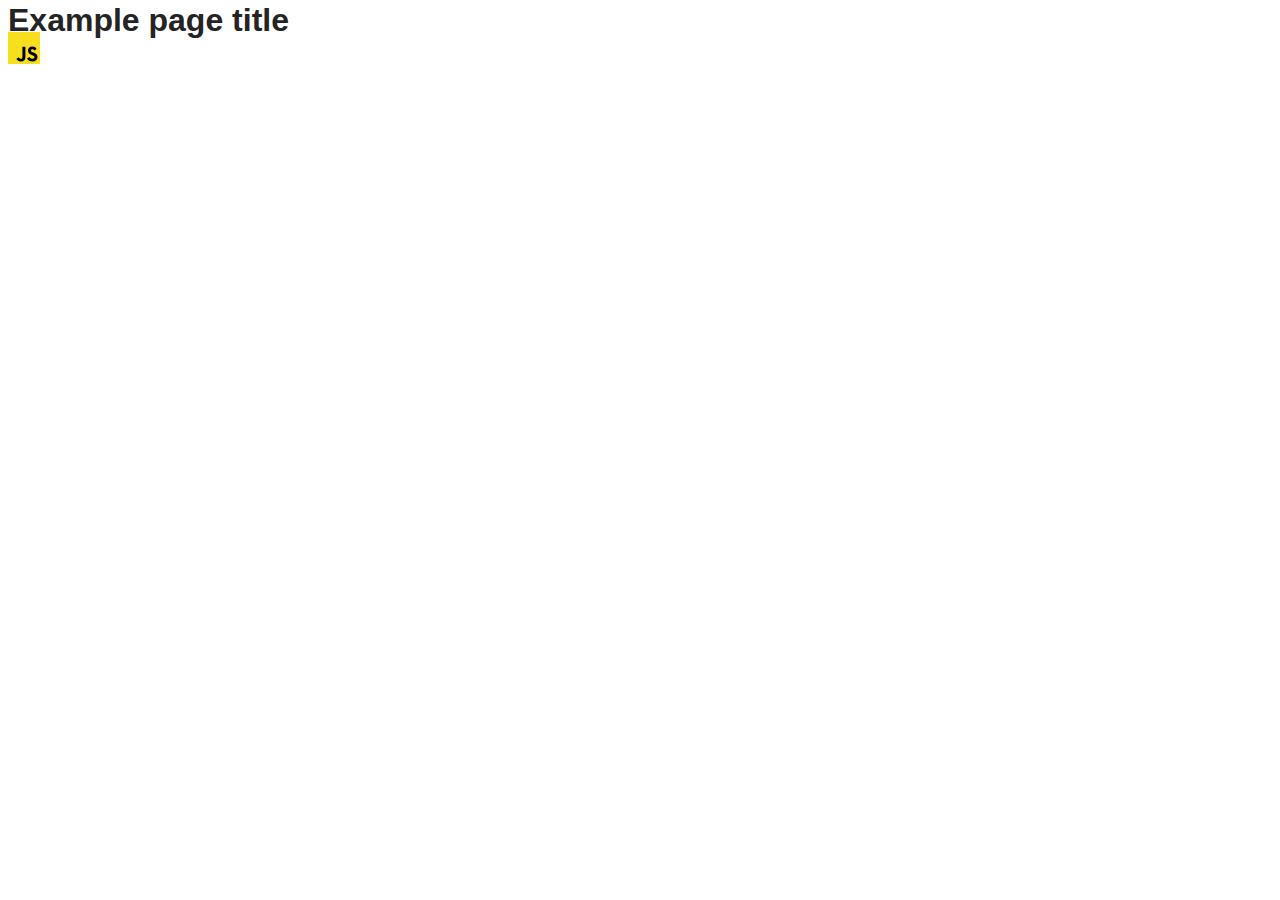
==== src/index.html @ b4fc4940 "Initial commit" ====
<!DOCTYPE html>
<html lang="en">
  <head>
    <meta charset="UTF-8" />
    <link rel="icon" type="image/svg+xml" href="/favicon.svg" />
    <meta name="viewport" content="width=device-width, initial-scale=1.0" />
    <title>Vanilla App Template</title>
    <link rel="stylesheet" href="./css/styles.css" />
  </head>
  <body>
    <load ="partials/header.html" />

    <section>
      <h1>Example page title</h1>
      <!-- Path to images as from index.html file -->
      <img src="./img/javascript.svg" alt="" />
    </section>

    <!-- Loads the specified .html file -->
    <load ="partials/vite-promo.html" />

    <script type="module" src="./main.js"></script>
  </body>
</html>
---- src/css/styles.css ----
/**
  |============================
  | include css partials with
  | default @import url()
  |============================
*/
@import url('./reset.css');
@import url('./vite-promo.css');
@import url('./header.css');

:root {
  font-family: Inter, Avenir, Helvetica, Arial, sans-serif;
  font-size: 16px;
  line-height: 24px;
  font-weight: 400;

  color: #242424;
  background-color: rgba(255, 255, 255, 0.87);

  font-synthesis: none;
  text-rendering: optimizeLegibility;
  -webkit-font-smoothing: antialiased;
  -moz-osx-font-smoothing: grayscale;
  -webkit-text-size-adjust: 100%;
}
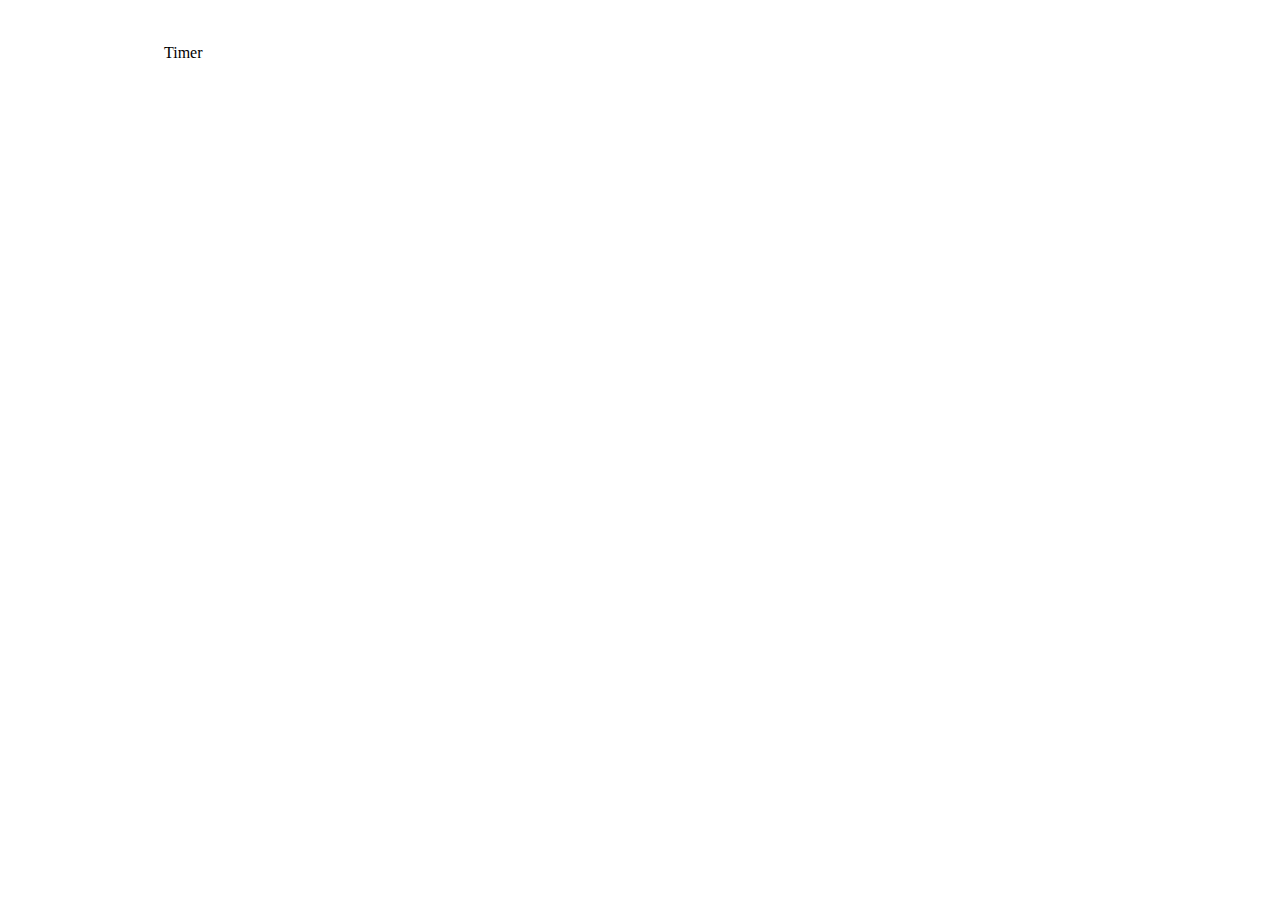
==== commit 048b0c0c: "add timer" ====
--- a/src/index.html
+++ b/src/index.html
@@ -5,20 +5,21 @@
     <link rel="icon" type="image/svg+xml" href="/favicon.svg" />
     <meta name="viewport" content="width=device-width, initial-scale=1.0" />
     <title>Vanilla App Template</title>
+    <link
+      rel="stylesheet"
+      href="https://cdnjs.cloudflare.com/ajax/libs/modern-normalize/2.0.0/modern-normalize.min.css"
+      integrity="sha512-4xo8blKMVCiXpTaLzQSLSw3KFOVPWhm/TRtuPVc4WG6kUgjH6J03IBuG7JZPkcWMxJ5huwaBpOpnwYElP/m6wg=="
+      crossorigin="anonymous"
+      referrerpolicy="no-referrer"
+    />
     <link rel="stylesheet" href="./css/styles.css" />
   </head>
   <body>
-    <load ="partials/header.html" />
-
     <section>
-      <h1>Example page title</h1>
-      <!-- Path to images as from index.html file -->
-      <img src="./img/javascript.svg" alt="" />
+      <ul>
+        <li><a href="./1-timer.html">Timer</a></li>
+        <li></li>
+      </ul>
     </section>
-
-    <!-- Loads the specified .html file -->
-    <load ="partials/vite-promo.html" />
-
-    <script type="module" src="./main.js"></script>
   </body>
 </html>
--- a/src/css/styles.css
+++ b/src/css/styles.css
@@ -5,21 +5,4 @@
   |============================
 */
 @import url('./reset.css');
-@import url('./vite-promo.css');
-@import url('./header.css');
-
-:root {
-  font-family: Inter, Avenir, Helvetica, Arial, sans-serif;
-  font-size: 16px;
-  line-height: 24px;
-  font-weight: 400;
-
-  color: #242424;
-  background-color: rgba(255, 255, 255, 0.87);
-
-  font-synthesis: none;
-  text-rendering: optimizeLegibility;
-  -webkit-font-smoothing: antialiased;
-  -moz-osx-font-smoothing: grayscale;
-  -webkit-text-size-adjust: 100%;
-}
+@import url('./1-timer.css');
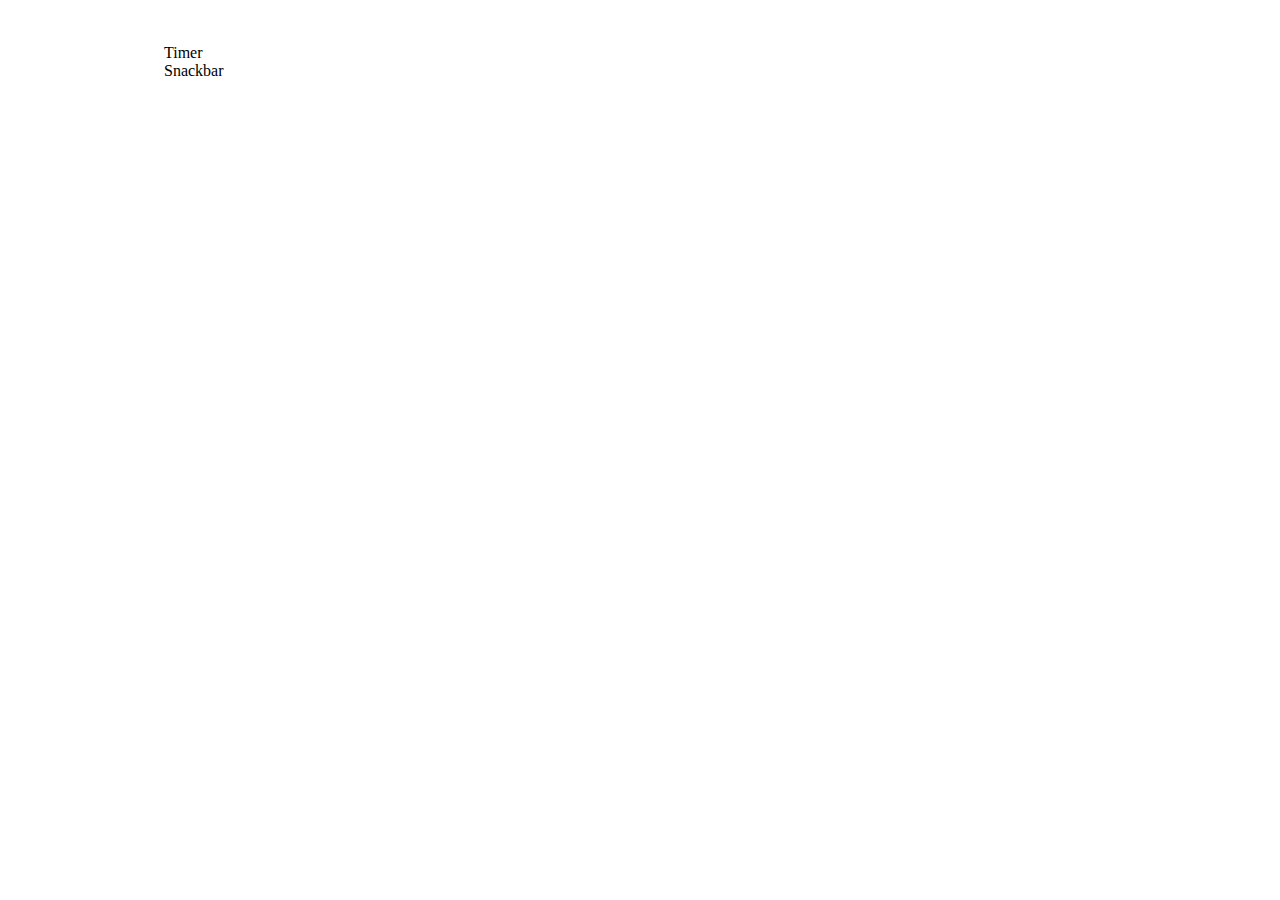
==== commit 3e609383: "add snackbar" ====
--- a/src/index.html
+++ b/src/index.html
@@ -18,6 +18,8 @@
     <section>
       <ul>
         <li><a href="./1-timer.html">Timer</a></li>
+        <li><a href="./2-snackbar.html">Snackbar</a></li>
+
         <li></li>
       </ul>
     </section>
--- a/src/css/styles.css
+++ b/src/css/styles.css
@@ -6,3 +6,4 @@
 */
 @import url('./reset.css');
 @import url('./1-timer.css');
+@import url('./2-snackbar.css');
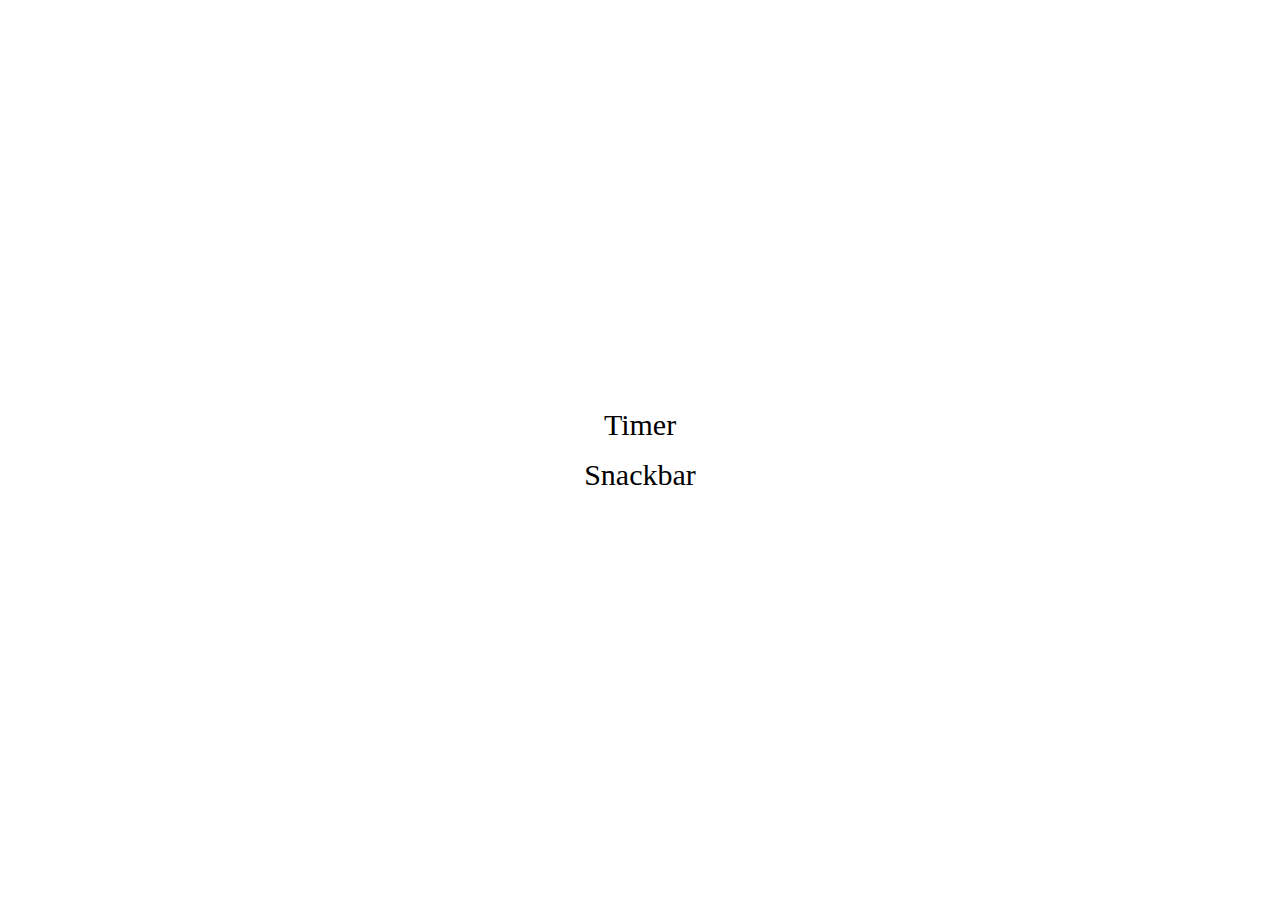
==== commit a57c26fd: "update" ====
--- a/src/index.html
+++ b/src/index.html
@@ -15,8 +15,8 @@
     <link rel="stylesheet" href="./css/styles.css" />
   </head>
   <body>
-    <section>
-      <ul>
+    <section class="section">
+      <ul class="menu">
         <li><a href="./1-timer.html">Timer</a></li>
         <li><a href="./2-snackbar.html">Snackbar</a></li>
 
--- a/src/css/styles.css
+++ b/src/css/styles.css
@@ -7,3 +7,19 @@
 @import url('./reset.css');
 @import url('./1-timer.css');
 @import url('./2-snackbar.css');
+
+body {
+  position: relative;
+  height: 100vh;
+}
+.menu {
+  position: absolute;
+  top: 50%;
+  left: 50%;
+  transform: translate(-50%, -50%);
+  display: flex;
+  flex-direction: column;
+  align-items: center;
+  gap: 16px;
+  font-size: 30px;
+}
